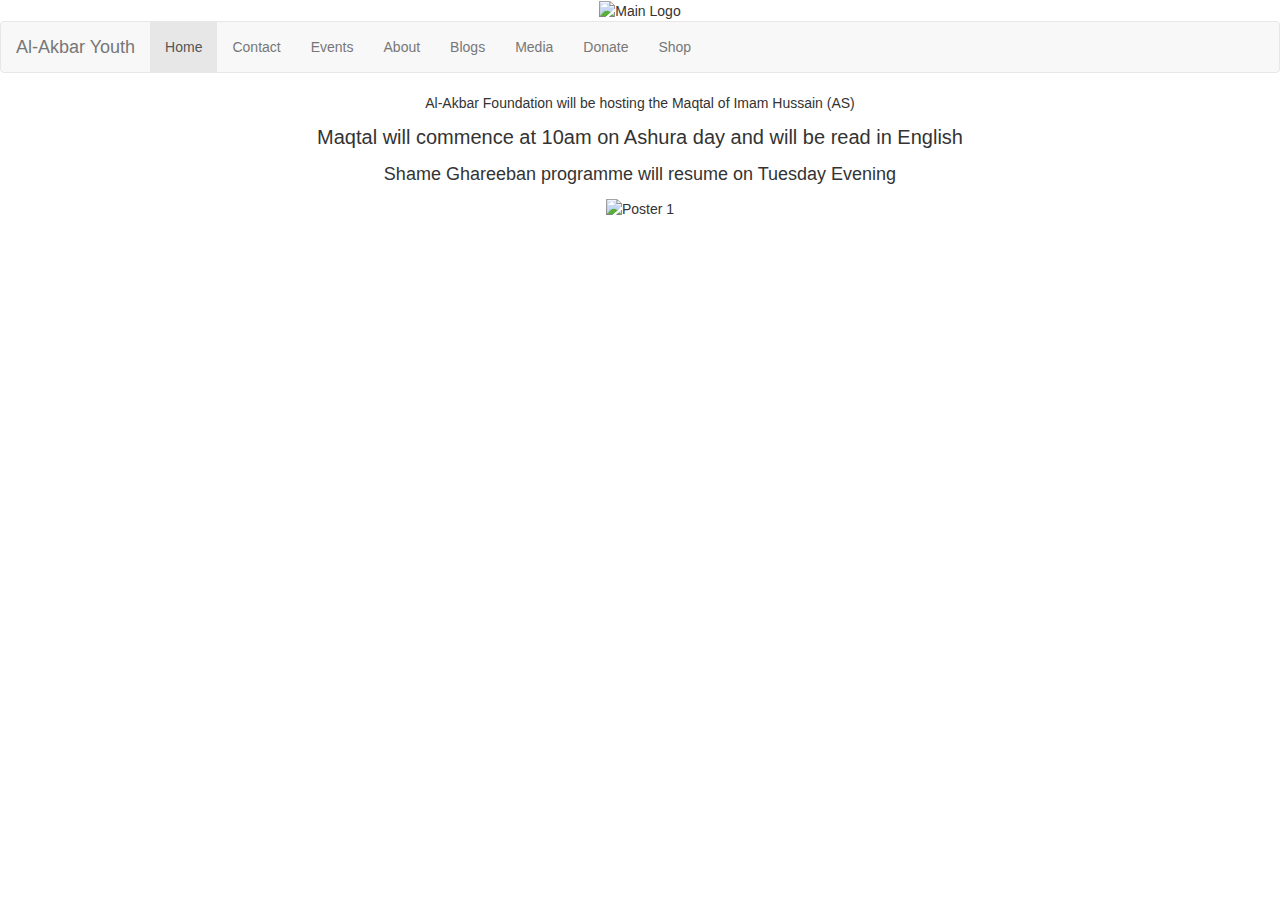
==== index.html @ 3778d7b8 "Update index.html" ====
<!DOCTYPE html>
<html>

  <head>
    <meta charset="utf-8">
    <meta name="viewport" content="width=device-width">
    <title>replit</title>
    <link href="style.css" rel="stylesheet" type="text/css" />
    <link rel="stylesheet" href="https://maxcdn.bootstrapcdn.com/bootstrap/3.4.1/css/bootstrap.min.css">
    <script src="https://ajax.googleapis.com/ajax/libs/jquery/3.6.0/jquery.min.js"></script>
    <script src="https://maxcdn.bootstrapcdn.com/bootstrap/3.4.1/js/bootstrap.min.js"></script>
    <link rel="stylesheet" href="https://cdnjs.cloudflare.com/ajax/libs/font-awesome/6.1.2/css/all.min.css">
  </head>
  <script src="script.js"></script>
  <div class="container">
    <center>
      <img src="images/main-logo.jpg" alt="Main Logo" width="250" height="250">
    </center>
  </div>


  <nav class="navbar navbar-default">
    <div class="container-fluid">
      <div class="navbar-header">
        <a class="navbar-brand" href="/index.html">Al-Akbar Youth</a>
      </div>
      <ul class="nav navbar-nav">
        <li class="active"><a href="#">Home</a></li>
        <li><a href="/pages/contact.html">Contact</a></li>
        <li><a href="/pages/events.html">Events</a></li>
        <li><a href="/pages/about.html">About</a></li>
        <li><a href="/pages/blogs.html">Blogs</a></li>
        <li><a href="/pages/media.html">Media</a></li>
        <li><a href="/pages/donate.html">Donate</a></li>
        <li><a href="/pages/shop.html">Shop</a></li>
      </ul>
    </div>
  </nav>

  <div class="rightbar">
    <a href="https://goo.gl/fRtDSx"><i class="alignleft jetpack-lazy-image jetpack-lazy-image--handled"></i></a>
    <a href="https://goo.gl/wkMmx4"><i class="alignleft jetpack-lazy-image jetpack-lazy-image--handled"></i></a>
    <a href="https://goo.gl/UUWTDP"><i class="alignleft jetpack-lazy-image jetpack-lazy-image--handled""></i></a>
  </div>

  <div class="latest-events">
    <p style="text-align: center;">Al-Akbar Foundation will be hosting the Maqtal of Imam Hussain (AS)</p>
    <p style="text-align: center; font-size:20px">Maqtal will commence at 10am on Ashura day and will be read in English
    </p>
    <p style="text-align: center; font-size: 18px;">Shame Ghareeban programme will resume on Tuesday Evening</p>
    <center>
      <img src="/events/muharram 2022/maqtal-poster-website.webp" alt="Poster 1" width="512" height="640">
    </center>
  </div>
  <br>

</html>
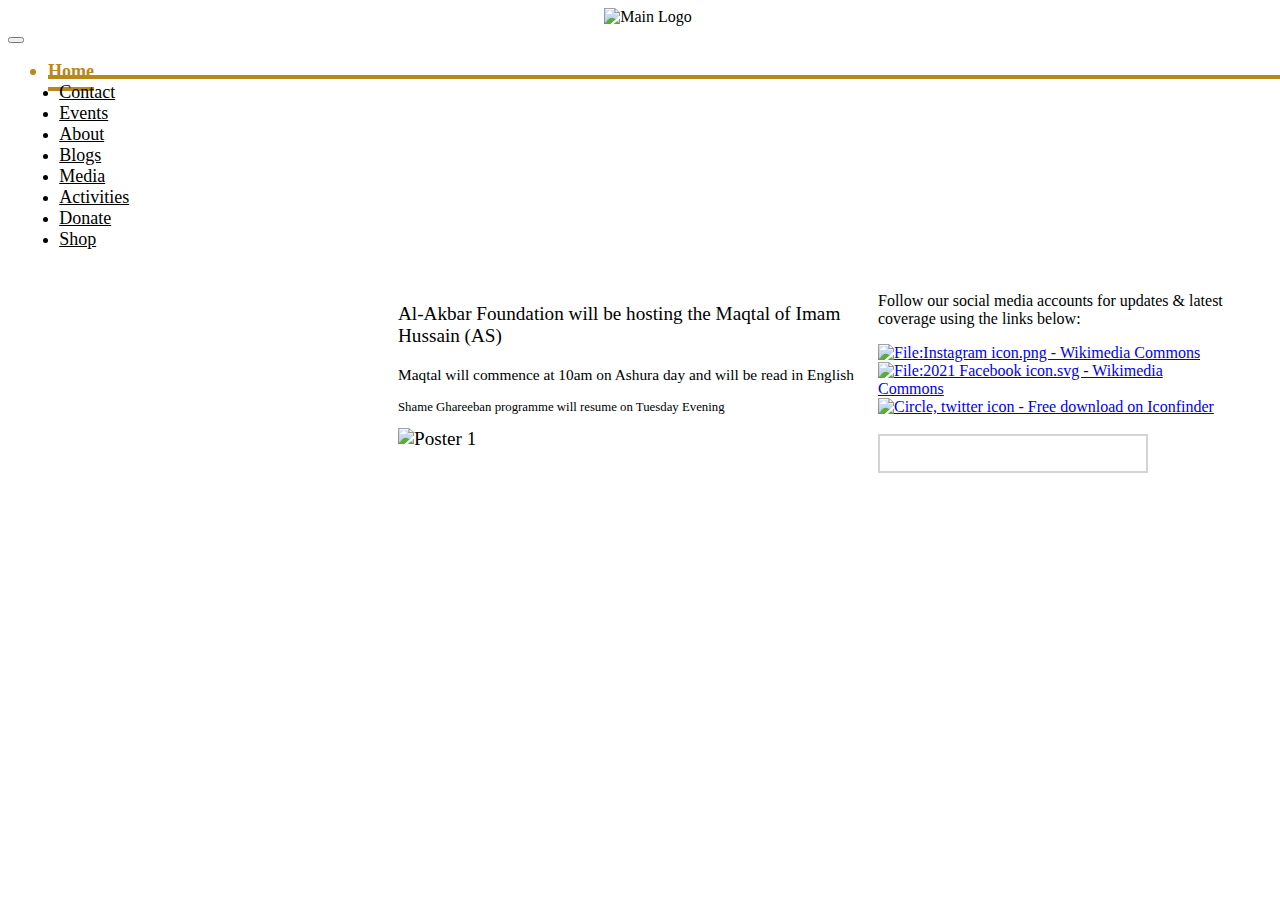
==== commit f42797f6: "add prayer times sidebar" ====
--- a/index.html
+++ b/index.html
@@ -1,57 +1,88 @@
 <!DOCTYPE html>
 <html>
 
-  <head>
-    <meta charset="utf-8">
-    <meta name="viewport" content="width=device-width">
-    <title>replit</title>
-    <link href="style.css" rel="stylesheet" type="text/css" />
-    <link rel="stylesheet" href="https://maxcdn.bootstrapcdn.com/bootstrap/3.4.1/css/bootstrap.min.css">
-    <script src="https://ajax.googleapis.com/ajax/libs/jquery/3.6.0/jquery.min.js"></script>
-    <script src="https://maxcdn.bootstrapcdn.com/bootstrap/3.4.1/js/bootstrap.min.js"></script>
-    <link rel="stylesheet" href="https://cdnjs.cloudflare.com/ajax/libs/font-awesome/6.1.2/css/all.min.css">
-  </head>
-  <script src="script.js"></script>
+<head>
+  <meta charset="utf-8">
+  <meta name="viewport" content="width=device-width, initial-scale=1">
+  <title>Al-Akbar Foundation</title>
+  <link rel="icon" type="image/x-icon" href="/images/favicon.ico">
+  <link href="/style.css" rel="stylesheet" type="text/css" />
+  <link href="/responsive.css" rel="stylesheet">
+  <link href="https://cdn.jsdelivr.net/npm/bootstrap@5.2.0/dist/css/bootstrap.min.css" rel="stylesheet"
+    integrity="sha384-gH2yIJqKdNHPEq0n4Mqa/HGKIhSkIHeL5AyhkYV8i59U5AR6csBvApHHNl/vI1Bx" crossorigin="anonymous">
+  <link href="https://getbootstrap.com/docs/5.2/assets/css/docs.css" rel="stylesheet">
+  <link rel="stylesheet" href="https://cdnjs.cloudflare.com/ajax/libs/font-awesome/6.1.2/css/all.min.css">
+</head>
+
+<script src="script.js"></script>
+
+<body>
   <div class="container">
     <center>
-      <img src="images/main-logo.jpg" alt="Main Logo" width="250" height="250">
+      <img src="images/main-logo.jpg" alt="Main Logo" width="250" height="250" style="max-width:100%;height:auto;" onload="prayerTimes()">
     </center>
   </div>
 
-
-  <nav class="navbar navbar-default">
+  <nav class="navbar navbar-expand-lg">
     <div class="container-fluid">
-      <div class="navbar-header">
-        <a class="navbar-brand" href="/index.html">Al-Akbar Youth</a>
+      <button class="navbar-toggler" type="button" data-bs-toggle="collapse" data-bs-target="#navbarNav"
+        aria-controls="navbarNav" aria-expanded="false" aria-label="Toggle navigation">
+        <span class="navbar-toggler-icon"></span>
+      </button>
+      <div class="collapse navbar-collapse" id="navbarNav">
+        <ul class="navbar-nav mx-auto mb-2 mb-lg-0">
+          <li class="active-nav-item active"><a class="nav-link active" aria-current="page" href="#">Home</a>
+          </li>
+          <li class="nav-item"><a class="nav-link" href="/pages/contact.html">Contact</a></li>
+          <li class="nav-item"><a class="nav-link" href="/pages/events.html">Events</a></li>
+          <li class="nav-item"><a class="nav-link" href="/pages/about.html">About</a></li>
+          <li class="nav-item"><a class="nav-link" href="/pages/blogs.html">Blogs</a></li>
+          <li class="nav-item"><a class="nav-link" href="/pages/media.html">Media</a></li>
+          <li class="nav-item"><a class="nav-link" href="/pages/activities.html">Activities</a></li>
+          <li class="nav-item"><a class="nav-link" href="/pages/donate.html">Donate</a></li>
+          <li class="nav-item"><a class="nav-link" href="/pages/shop.html">Shop</a></li>
+        </ul>
       </div>
-      <ul class="nav navbar-nav">
-        <li class="active"><a href="#">Home</a></li>
-        <li><a href="/pages/contact.html">Contact</a></li>
-        <li><a href="/pages/events.html">Events</a></li>
-        <li><a href="/pages/about.html">About</a></li>
-        <li><a href="/pages/blogs.html">Blogs</a></li>
-        <li><a href="/pages/media.html">Media</a></li>
-        <li><a href="/pages/donate.html">Donate</a></li>
-        <li><a href="/pages/shop.html">Shop</a></li>
-      </ul>
     </div>
   </nav>
 
+
   <div class="rightbar">
-    <a href="https://goo.gl/fRtDSx"><i class="alignleft jetpack-lazy-image jetpack-lazy-image--handled"></i></a>
-    <a href="https://goo.gl/wkMmx4"><i class="alignleft jetpack-lazy-image jetpack-lazy-image--handled"></i></a>
-    <a href="https://goo.gl/UUWTDP"><i class="alignleft jetpack-lazy-image jetpack-lazy-image--handled""></i></a>
+    <p>Follow our social media accounts for updates & latest coverage using the links below:</p>
+    <a href="https://goo.gl/fRtDSx"><img class="alignleft jetpack-lazy-image jetpack-lazy-image--handled"
+        src="https://upload.wikimedia.org/wikipedia/commons/thumb/a/a5/Instagram_icon.png/2048px-Instagram_icon.png"
+        alt="File:Instagram icon.png - Wikimedia Commons" width="75" height="75" data-lazy-loaded="1"
+        loading="eager"></a>
+    <a href="https://goo.gl/wkMmx4"><img class="alignleft jetpack-lazy-image jetpack-lazy-image--handled"
+        src="https://freepikpsd.com/file/2019/11/facebook-app-icon-png-7-Transparent-Images.png"
+        alt="File:2021 Facebook icon.svg - Wikimedia Commons" width="79" height="79" data-lazy-loaded="1"
+        loading="eager"></a>
+    <a href="https://goo.gl/UUWTDP"><img class="alignleft jetpack-lazy-image jetpack-lazy-image--handled"
+        src="https://sctahockey.com/public/images/common/articles/twitter-logo.png"
+        alt="Circle, twitter icon - Free download on Iconfinder" width="75" height="75" data-recalc-dims="1"
+        data-lazy-loaded="1" loading="eager"></a>
+    <br><br>
+      <div class="prayerTimes">
+        <p id="gregDate"></p>
+        <p id="hijriDate"></p>
+        <p id="prayerTimesResult"></p>
+      </div>
   </div>
 
+
+  <br>
   <div class="latest-events">
-    <p style="text-align: center;">Al-Akbar Foundation will be hosting the Maqtal of Imam Hussain (AS)</p>
-    <p style="text-align: center; font-size:20px">Maqtal will commence at 10am on Ashura day and will be read in English
+    <p style="text-align: left;">Al-Akbar Foundation will be hosting the Maqtal of Imam Hussain (AS)</p>
+    <p style="text-align: left; font-size: 1.2vw">Maqtal will commence at 10am on Ashura day and will be read in English
     </p>
-    <p style="text-align: center; font-size: 18px;">Shame Ghareeban programme will resume on Tuesday Evening</p>
-    <center>
-      <img src="/events/muharram 2022/maqtal-poster-website.webp" alt="Poster 1" width="512" height="640">
-    </center>
+    <p style="text-align: left; font-size: 1vw;">Shame Ghareeban programme will resume on Tuesday Evening</p>
+    <img src="/events/muharram 2022/maqtal-poster-website.webp" alt="Poster 1" width="512" height="640">
   </div>
   <br>
 
-</html>
+  <script src="https://cdn.jsdelivr.net/npm/bootstrap@5.2.0/dist/js/bootstrap.bundle.min.js"
+    integrity="sha384-A3rJD856KowSb7dwlZdYEkO39Gagi7vIsF0jrRAoQmDKKtQBHUuLZ9AsSv4jD4Xa"
+    crossorigin="anonymous"></script>
+</body>
+
+</html>--- a/style.css
+++ b/style.css
@@ -0,0 +1,97 @@
+html,
+body {
+  font-weight: 500 !important;
+  height: 100%;
+  width: 100%;
+}
+
+.latest-events {
+  font-size: 1.5vw;
+  padding-left: 390px;
+}
+
+.rightbar {
+  float: right;
+  width:350px;
+  padding: 10px;
+  margin-right: 50px;
+}
+
+.navbar .navbar-nav .nav-link:hover {
+  color: #b9871a;
+}
+.navbar .navbar-nav .nav-link {
+  color: #000000;
+  font-size: 18px;
+}
+@media only screen and (min-width: 992px) {
+  .navbar {
+    padding: 0;
+  }
+  .navbar .navbar-nav .nav-link {
+    padding: 1em 0;
+  }
+  .navbar .navbar-nav .nav-item {
+    margin: 0 0.7em;
+  }
+}
+.navbar .navbar-nav .nav-item {
+  position: relative;
+}
+.navbar .navbar-nav .nav-item::after {
+  position: absolute;
+  bottom: 15%;
+  left: 0;
+  right: 0;
+  margin: auto;
+  background-color: #b9871a;
+  width: 0%;
+  content: "";
+  height: 4px;
+}
+.navbar .navbar-nav .nav-item:hover::after {
+  width: 100%;
+}
+
+.navbar .navbar-nav .nav-item::after {
+  transition: all 0.3s;
+}
+
+
+.active {
+  font-size: 19px;
+  font-weight: bold !important;
+  color: #b9871a !important;
+}
+
+.active::after {
+  position: absolute;
+  bottom: 15%;
+  left: 0;
+  right: 0;
+  margin: auto;
+  background-color: #b9871a;
+  width: 0%;
+  content: "";
+  height: 4px;
+}
+
+.active::after {
+  width: 100%;
+}
+
+.navbar .navbar-nav .nav-item {
+  margin: 0 0.7em;
+}
+
+.active {
+  position: relative;
+}
+
+.prayerTimes {
+  border: 2px solid lightgray;
+  padding-top: 10px;
+  margin-right: 80px;
+  font-size: 25px;
+  padding-left: 15px;
+}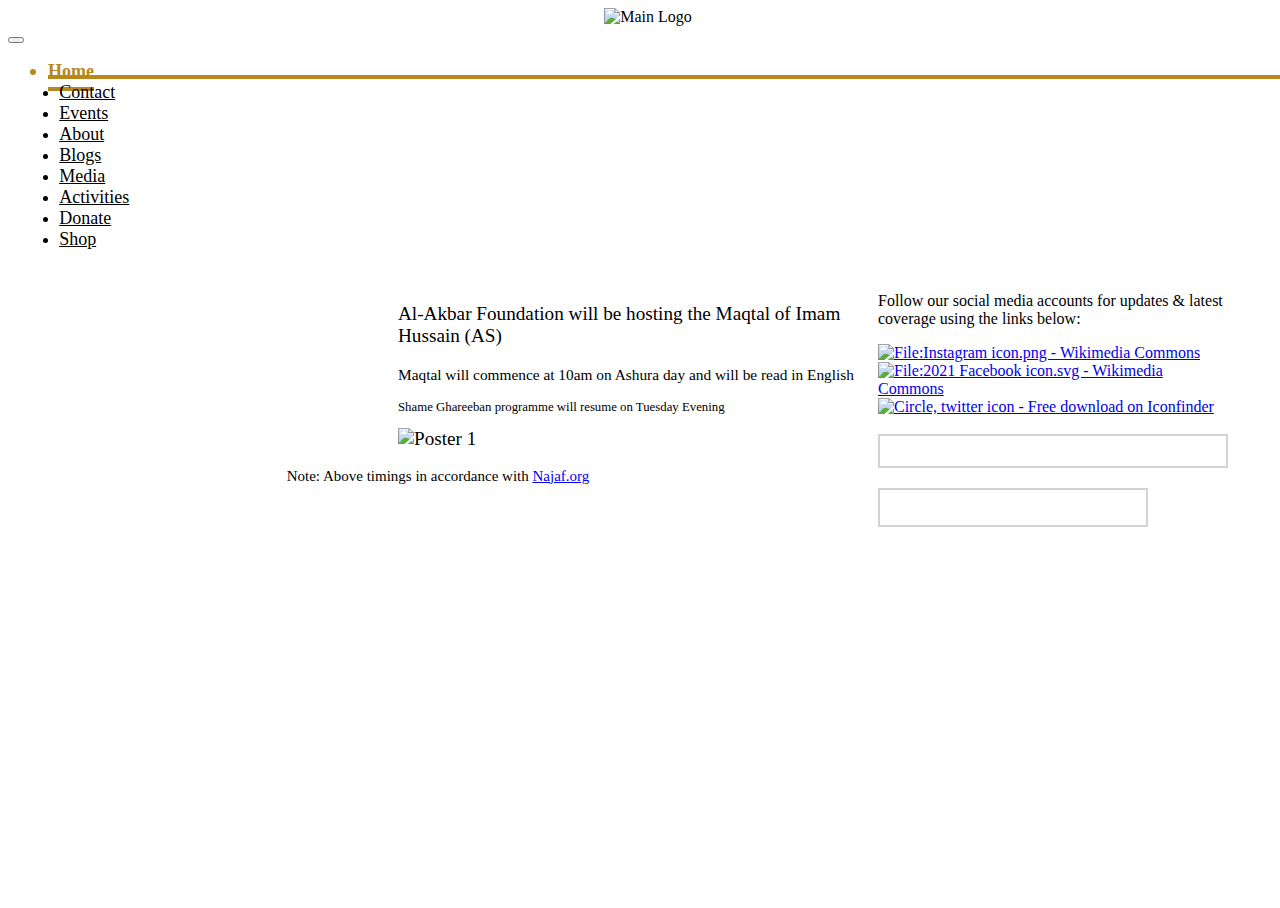
==== commit 4b211367: "update" ====
--- a/index.html
+++ b/index.html
@@ -1,88 +1,75 @@
 <!DOCTYPE html>
 <html>
 
-<head>
-  <meta charset="utf-8">
-  <meta name="viewport" content="width=device-width, initial-scale=1">
-  <title>Al-Akbar Foundation</title>
-  <link rel="icon" type="image/x-icon" href="/images/favicon.ico">
-  <link href="/style.css" rel="stylesheet" type="text/css" />
-  <link href="/responsive.css" rel="stylesheet">
-  <link href="https://cdn.jsdelivr.net/npm/bootstrap@5.2.0/dist/css/bootstrap.min.css" rel="stylesheet"
-    integrity="sha384-gH2yIJqKdNHPEq0n4Mqa/HGKIhSkIHeL5AyhkYV8i59U5AR6csBvApHHNl/vI1Bx" crossorigin="anonymous">
-  <link href="https://getbootstrap.com/docs/5.2/assets/css/docs.css" rel="stylesheet">
-  <link rel="stylesheet" href="https://cdnjs.cloudflare.com/ajax/libs/font-awesome/6.1.2/css/all.min.css">
-</head>
+  <head>
+    <meta charset="utf-8">
+    <meta name="viewport" content="width=device-width, initial-scale=1">
+    <title>Al-Akbar Foundation</title>
+    <link rel="icon" type="image/x-icon" href="/images/favicon.ico">
+    <link href="/style.css" rel="stylesheet" type="text/css" />
+    <link href="https://cdn.jsdelivr.net/npm/bootstrap@5.2.0/dist/css/bootstrap.min.css" rel="stylesheet" integrity="sha384-gH2yIJqKdNHPEq0n4Mqa/HGKIhSkIHeL5AyhkYV8i59U5AR6csBvApHHNl/vI1Bx" crossorigin="anonymous">
+    <link href="https://getbootstrap.com/docs/5.2/assets/css/docs.css" rel="stylesheet">
+    <link rel="stylesheet" href="https://cdnjs.cloudflare.com/ajax/libs/font-awesome/6.1.2/css/all.min.css">
+  </head>
 
-<script src="script.js"></script>
+  <script src="script.js"></script>
 
-<body>
-  <div class="container">
-    <center>
-      <img src="images/main-logo.jpg" alt="Main Logo" width="250" height="250" style="max-width:100%;height:auto;" onload="prayerTimes()">
-    </center>
-  </div>
+  <body>
+    <div class="container">
+      <center>
+        <img src="images/main-logo.jpg" alt="Main Logo" width="250" height="250" style="max-width:100%;height:auto;" onload="prayerTimes()">
+      </center>
+    </div>
 
-  <nav class="navbar navbar-expand-lg">
-    <div class="container-fluid">
-      <button class="navbar-toggler" type="button" data-bs-toggle="collapse" data-bs-target="#navbarNav"
-        aria-controls="navbarNav" aria-expanded="false" aria-label="Toggle navigation">
-        <span class="navbar-toggler-icon"></span>
-      </button>
-      <div class="collapse navbar-collapse" id="navbarNav">
-        <ul class="navbar-nav mx-auto mb-2 mb-lg-0">
-          <li class="active-nav-item active"><a class="nav-link active" aria-current="page" href="#">Home</a>
-          </li>
-          <li class="nav-item"><a class="nav-link" href="/pages/contact.html">Contact</a></li>
-          <li class="nav-item"><a class="nav-link" href="/pages/events.html">Events</a></li>
-          <li class="nav-item"><a class="nav-link" href="/pages/about.html">About</a></li>
-          <li class="nav-item"><a class="nav-link" href="/pages/blogs.html">Blogs</a></li>
-          <li class="nav-item"><a class="nav-link" href="/pages/media.html">Media</a></li>
-          <li class="nav-item"><a class="nav-link" href="/pages/activities.html">Activities</a></li>
-          <li class="nav-item"><a class="nav-link" href="/pages/donate.html">Donate</a></li>
-          <li class="nav-item"><a class="nav-link" href="/pages/shop.html">Shop</a></li>
-        </ul>
+    <nav class="navbar navbar-expand-lg">
+      <div class="container-fluid">
+        <button class="navbar-toggler" type="button" data-bs-toggle="collapse" data-bs-target="#navbarNav" aria-controls="navbarNav" aria-expanded="false" aria-label="Toggle navigation">
+          <span class="navbar-toggler-icon"></span>
+        </button>
+        <div class="collapse navbar-collapse" id="navbarNav">
+          <ul class="navbar-nav mx-auto mb-2 mb-lg-0">
+            <li class="active-nav-item active"><a class="nav-link active" aria-current="page" href="#">Home</a>
+            </li>
+            <li class="nav-item"><a class="nav-link" href="/pages/contact.html">Contact</a></li>
+            <li class="nav-item"><a class="nav-link" href="/pages/events.html">Events</a></li>
+            <li class="nav-item"><a class="nav-link" href="/pages/about.html">About</a></li>
+            <li class="nav-item"><a class="nav-link" href="/pages/blogs.html">Blogs</a></li>
+            <li class="nav-item"><a class="nav-link" href="/pages/media.html">Media</a></li>
+            <li class="nav-item"><a class="nav-link" href="/pages/activities.html">Activities</a></li>
+            <li class="nav-item"><a class="nav-link" href="/pages/donate.html">Donate</a></li>
+            <li class="nav-item"><a class="nav-link" href="/pages/shop.html">Shop</a></li>
+          </ul>
+        </div>
+      </div>
+    </nav>
+
+    <div class="rightbar">
+      <p>Follow our social media accounts for updates & latest coverage using the links below:</p>
+      <a href="https://goo.gl/fRtDSx"><img class="alignleft jetpack-lazy-image jetpack-lazy-image--handled" src="https://upload.wikimedia.org/wikipedia/commons/thumb/a/a5/Instagram_icon.png/2048px-Instagram_icon.png" alt="File:Instagram icon.png - Wikimedia Commons" width="75" height="75" data-lazy-loaded="1" loading="eager"></a>
+      <a href="https://goo.gl/wkMmx4"><img class="alignleft jetpack-lazy-image jetpack-lazy-image--handled" src="https://freepikpsd.com/file/2019/11/facebook-app-icon-png-7-Transparent-Images.png" alt="File:2021 Facebook icon.svg - Wikimedia Commons" width="79" height="79" data-lazy-loaded="1" loading="eager"></a>
+      <a href="https://goo.gl/UUWTDP"><img class="alignleft jetpack-lazy-image jetpack-lazy-image--handled" src="https://sctahockey.com/public/images/common/articles/twitter-logo.png" alt="Circle, twitter icon - Free download on Iconfinder" width="75" height="75" data-recalc-dims="1" data-lazy-loaded="1" loading="eager"></a>
+      <br><br>
+      <div class="datesBox">
+        <p id="date"></p>
+      </div>
+      <div class="prayerTimes">
+        <p id="prayerTimesResult"></p>
       </div>
     </div>
-  </nav>
 
+    <br>
+    <div class="latest-events">
+      <p style="text-align: left;">Al-Akbar Foundation will be hosting the Maqtal of Imam Hussain (AS)</p>
+      <p style="text-align: left; font-size: 1.2vw">Maqtal will commence at 10am on Ashura day and will be read in English
+      </p>
+      <p style="text-align: left; font-size: 1vw;">Shame Ghareeban programme will resume on Tuesday Evening</p>
+      <img src="/events/muharram 2022/maqtal-poster-website.webp" alt="Poster 1" width="512" height="640">
+    </div>
+    <br>
 
-  <div class="rightbar">
-    <p>Follow our social media accounts for updates & latest coverage using the links below:</p>
-    <a href="https://goo.gl/fRtDSx"><img class="alignleft jetpack-lazy-image jetpack-lazy-image--handled"
-        src="https://upload.wikimedia.org/wikipedia/commons/thumb/a/a5/Instagram_icon.png/2048px-Instagram_icon.png"
-        alt="File:Instagram icon.png - Wikimedia Commons" width="75" height="75" data-lazy-loaded="1"
-        loading="eager"></a>
-    <a href="https://goo.gl/wkMmx4"><img class="alignleft jetpack-lazy-image jetpack-lazy-image--handled"
-        src="https://freepikpsd.com/file/2019/11/facebook-app-icon-png-7-Transparent-Images.png"
-        alt="File:2021 Facebook icon.svg - Wikimedia Commons" width="79" height="79" data-lazy-loaded="1"
-        loading="eager"></a>
-    <a href="https://goo.gl/UUWTDP"><img class="alignleft jetpack-lazy-image jetpack-lazy-image--handled"
-        src="https://sctahockey.com/public/images/common/articles/twitter-logo.png"
-        alt="Circle, twitter icon - Free download on Iconfinder" width="75" height="75" data-recalc-dims="1"
-        data-lazy-loaded="1" loading="eager"></a>
-    <br><br>
-      <div class="prayerTimes">
-        <p id="gregDate"></p>
-        <p id="hijriDate"></p>
-        <p id="prayerTimesResult"></p>
-      </div>
-  </div>
+    <footer style="font-size: 15px; text-align: center;">Note: Above timings in accordance with <a href="http://www.najaf.org/">Najaf.org</a></footer>
 
+    <script src="https://cdn.jsdelivr.net/npm/bootstrap@5.2.0/dist/js/bootstrap.bundle.min.js" integrity="sha384-A3rJD856KowSb7dwlZdYEkO39Gagi7vIsF0jrRAoQmDKKtQBHUuLZ9AsSv4jD4Xa" crossorigin="anonymous"></script>
+  </body>
 
-  <br>
-  <div class="latest-events">
-    <p style="text-align: left;">Al-Akbar Foundation will be hosting the Maqtal of Imam Hussain (AS)</p>
-    <p style="text-align: left; font-size: 1.2vw">Maqtal will commence at 10am on Ashura day and will be read in English
-    </p>
-    <p style="text-align: left; font-size: 1vw;">Shame Ghareeban programme will resume on Tuesday Evening</p>
-    <img src="/events/muharram 2022/maqtal-poster-website.webp" alt="Poster 1" width="512" height="640">
-  </div>
-  <br>
-
-  <script src="https://cdn.jsdelivr.net/npm/bootstrap@5.2.0/dist/js/bootstrap.bundle.min.js"
-    integrity="sha384-A3rJD856KowSb7dwlZdYEkO39Gagi7vIsF0jrRAoQmDKKtQBHUuLZ9AsSv4jD4Xa"
-    crossorigin="anonymous"></script>
-</body>
-
-</html>+</html>
--- a/style.css
+++ b/style.css
@@ -12,7 +12,7 @@
 
 .rightbar {
   float: right;
-  width:350px;
+  width: 350px;
   padding: 10px;
   margin-right: 50px;
 }
@@ -20,24 +20,30 @@
 .navbar .navbar-nav .nav-link:hover {
   color: #b9871a;
 }
+
 .navbar .navbar-nav .nav-link {
   color: #000000;
   font-size: 18px;
 }
+
 @media only screen and (min-width: 992px) {
   .navbar {
     padding: 0;
   }
+
   .navbar .navbar-nav .nav-link {
     padding: 1em 0;
   }
+
   .navbar .navbar-nav .nav-item {
     margin: 0 0.7em;
   }
 }
+
 .navbar .navbar-nav .nav-item {
   position: relative;
 }
+
 .navbar .navbar-nav .nav-item::after {
   position: absolute;
   bottom: 15%;
@@ -49,6 +55,7 @@
   content: "";
   height: 4px;
 }
+
 .navbar .navbar-nav .nav-item:hover::after {
   width: 100%;
 }
@@ -94,4 +101,12 @@
   margin-right: 80px;
   font-size: 25px;
   padding-left: 15px;
+}
+
+.datesBox {
+  border: 2px solid lightgray;
+  padding-top: 10px;
+  font-size: 20px;
+  padding-left: 10px;
+  margin-bottom: 20px;
 }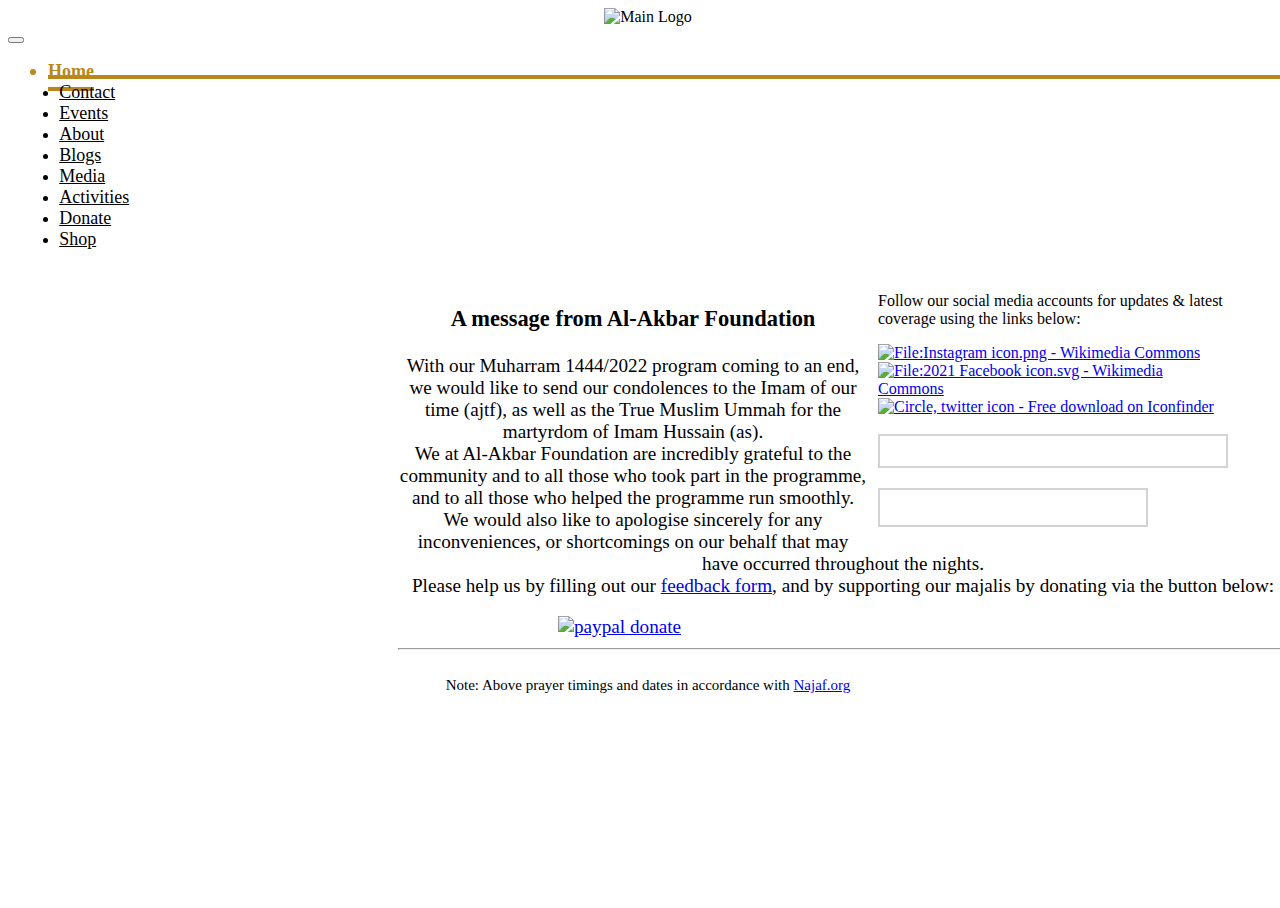
==== commit 717b4931: "Update index.html" ====
--- a/index.html
+++ b/index.html
@@ -1,75 +1,98 @@
 <!DOCTYPE html>
 <html>
 
-  <head>
-    <meta charset="utf-8">
-    <meta name="viewport" content="width=device-width, initial-scale=1">
-    <title>Al-Akbar Foundation</title>
-    <link rel="icon" type="image/x-icon" href="/images/favicon.ico">
-    <link href="/style.css" rel="stylesheet" type="text/css" />
-    <link href="https://cdn.jsdelivr.net/npm/bootstrap@5.2.0/dist/css/bootstrap.min.css" rel="stylesheet" integrity="sha384-gH2yIJqKdNHPEq0n4Mqa/HGKIhSkIHeL5AyhkYV8i59U5AR6csBvApHHNl/vI1Bx" crossorigin="anonymous">
-    <link href="https://getbootstrap.com/docs/5.2/assets/css/docs.css" rel="stylesheet">
-    <link rel="stylesheet" href="https://cdnjs.cloudflare.com/ajax/libs/font-awesome/6.1.2/css/all.min.css">
-  </head>
+<head>
+  <meta charset="utf-8">
+  <meta name="viewport" content="width=device-width, initial-scale=1">
+  <title>Al-Akbar Foundation</title>
+  <link rel="icon" type="image/x-icon" href="/images/favicon.ico">
+  <link href="/style.css" rel="stylesheet" type="text/css" />
+  <link href="https://cdn.jsdelivr.net/npm/bootstrap@5.2.0/dist/css/bootstrap.min.css" rel="stylesheet"
+    integrity="sha384-gH2yIJqKdNHPEq0n4Mqa/HGKIhSkIHeL5AyhkYV8i59U5AR6csBvApHHNl/vI1Bx" crossorigin="anonymous">
+  <link href="https://getbootstrap.com/docs/5.2/assets/css/docs.css" rel="stylesheet">
+  <link rel="stylesheet" href="https://cdnjs.cloudflare.com/ajax/libs/font-awesome/6.1.2/css/all.min.css">
+</head>
 
-  <script src="script.js"></script>
+<script src="script.js"></script>
 
-  <body>
-    <div class="container">
-      <center>
-        <img src="images/main-logo.jpg" alt="Main Logo" width="250" height="250" style="max-width:100%;height:auto;" onload="prayerTimes()">
-      </center>
-    </div>
+<body>
+  <div class="container">
+    <center>
+      <img src="images/main-logo.jpg" alt="Main Logo" width="250" height="250" style="max-width:100%;height:auto;"
+        onload="prayerTimes()">
+    </center>
+  </div>
 
-    <nav class="navbar navbar-expand-lg">
-      <div class="container-fluid">
-        <button class="navbar-toggler" type="button" data-bs-toggle="collapse" data-bs-target="#navbarNav" aria-controls="navbarNav" aria-expanded="false" aria-label="Toggle navigation">
-          <span class="navbar-toggler-icon"></span>
-        </button>
-        <div class="collapse navbar-collapse" id="navbarNav">
-          <ul class="navbar-nav mx-auto mb-2 mb-lg-0">
-            <li class="active-nav-item active"><a class="nav-link active" aria-current="page" href="#">Home</a>
-            </li>
-            <li class="nav-item"><a class="nav-link" href="/pages/contact.html">Contact</a></li>
-            <li class="nav-item"><a class="nav-link" href="/pages/events.html">Events</a></li>
-            <li class="nav-item"><a class="nav-link" href="/pages/about.html">About</a></li>
-            <li class="nav-item"><a class="nav-link" href="/pages/blogs.html">Blogs</a></li>
-            <li class="nav-item"><a class="nav-link" href="/pages/media.html">Media</a></li>
-            <li class="nav-item"><a class="nav-link" href="/pages/activities.html">Activities</a></li>
-            <li class="nav-item"><a class="nav-link" href="/pages/donate.html">Donate</a></li>
-            <li class="nav-item"><a class="nav-link" href="/pages/shop.html">Shop</a></li>
-          </ul>
-        </div>
-      </div>
-    </nav>
-
-    <div class="rightbar">
-      <p>Follow our social media accounts for updates & latest coverage using the links below:</p>
-      <a href="https://goo.gl/fRtDSx"><img class="alignleft jetpack-lazy-image jetpack-lazy-image--handled" src="https://upload.wikimedia.org/wikipedia/commons/thumb/a/a5/Instagram_icon.png/2048px-Instagram_icon.png" alt="File:Instagram icon.png - Wikimedia Commons" width="75" height="75" data-lazy-loaded="1" loading="eager"></a>
-      <a href="https://goo.gl/wkMmx4"><img class="alignleft jetpack-lazy-image jetpack-lazy-image--handled" src="https://freepikpsd.com/file/2019/11/facebook-app-icon-png-7-Transparent-Images.png" alt="File:2021 Facebook icon.svg - Wikimedia Commons" width="79" height="79" data-lazy-loaded="1" loading="eager"></a>
-      <a href="https://goo.gl/UUWTDP"><img class="alignleft jetpack-lazy-image jetpack-lazy-image--handled" src="https://sctahockey.com/public/images/common/articles/twitter-logo.png" alt="Circle, twitter icon - Free download on Iconfinder" width="75" height="75" data-recalc-dims="1" data-lazy-loaded="1" loading="eager"></a>
-      <br><br>
-      <div class="datesBox">
-        <p id="date"></p>
-      </div>
-      <div class="prayerTimes">
-        <p id="prayerTimesResult"></p>
+  <nav class="navbar navbar-expand-lg">
+    <div class="container-fluid">
+      <button class="navbar-toggler" type="button" data-bs-toggle="collapse" data-bs-target="#navbarNav"
+        aria-controls="navbarNav" aria-expanded="false" aria-label="Toggle navigation">
+        <span class="navbar-toggler-icon"></span>
+      </button>
+      <div class="collapse navbar-collapse" id="navbarNav">
+        <ul class="navbar-nav mx-auto mb-2 mb-lg-0">
+          <li class="active-nav-item active"><a class="nav-link active" aria-current="page" href="#">Home</a>
+          </li>
+          <li class="nav-item"><a class="nav-link" href="/pages/contact.html">Contact</a></li>
+          <li class="nav-item"><a class="nav-link" href="/pages/events.html">Events</a></li>
+          <li class="nav-item"><a class="nav-link" href="/pages/about.html">About</a></li>
+          <li class="nav-item"><a class="nav-link" href="/pages/blogs.html">Blogs</a></li>
+          <li class="nav-item"><a class="nav-link" href="/pages/media.html">Media</a></li>
+          <li class="nav-item"><a class="nav-link" href="/pages/activities.html">Activities</a></li>
+          <li class="nav-item"><a class="nav-link" href="/pages/donate.html">Donate</a></li>
+          <li class="nav-item"><a class="nav-link" href="/pages/shop.html">Shop</a></li>
+        </ul>
       </div>
     </div>
+  </nav>
 
-    <br>
-    <div class="latest-events">
-      <p style="text-align: left;">Al-Akbar Foundation will be hosting the Maqtal of Imam Hussain (AS)</p>
-      <p style="text-align: left; font-size: 1.2vw">Maqtal will commence at 10am on Ashura day and will be read in English
-      </p>
-      <p style="text-align: left; font-size: 1vw;">Shame Ghareeban programme will resume on Tuesday Evening</p>
-      <img src="/events/muharram 2022/maqtal-poster-website.webp" alt="Poster 1" width="512" height="640">
+  <div class="rightbar">
+    <p>Follow our social media accounts for updates & latest coverage using the links below:</p>
+    <a href="https://goo.gl/fRtDSx"><img class="alignleft jetpack-lazy-image jetpack-lazy-image--handled"
+        src="https://upload.wikimedia.org/wikipedia/commons/thumb/a/a5/Instagram_icon.png/2048px-Instagram_icon.png"
+        alt="File:Instagram icon.png - Wikimedia Commons" width="75" height="75" data-lazy-loaded="1"
+        loading="eager"></a>
+    <a href="https://goo.gl/wkMmx4"><img class="alignleft jetpack-lazy-image jetpack-lazy-image--handled"
+        src="/images/facebook logo.png"
+        alt="File:2021 Facebook icon.svg - Wikimedia Commons" width="79" height="79" data-lazy-loaded="1"
+        loading="eager"></a>
+    <a href="https://goo.gl/UUWTDP"><img class="alignleft jetpack-lazy-image jetpack-lazy-image--handled"
+        src="https://sctahockey.com/public/images/common/articles/twitter-logo.png"
+        alt="Circle, twitter icon - Free download on Iconfinder" width="75" height="75" data-recalc-dims="1"
+        data-lazy-loaded="1" loading="eager"></a>
+    <br><br>
+    <div class="datesBox">
+      <p id="date"></p>
     </div>
-    <br>
+    <div class="prayerTimes">
+      <p id="prayerTimesResult"></p>
+    </div>
+  </div>
 
-    <footer style="font-size: 15px; text-align: center;">Note: Above timings in accordance with <a href="http://www.najaf.org/">Najaf.org</a></footer>
+  <br>
+  <div class="latest-events">
+    <h3 style="text-align: center;">A message from Al-Akbar Foundation</h1>
+      <p style="text-align: center;">
+        With our Muharram 1444/2022 program coming to an end, we would like to send our condolences to the Imam of our
+        time (ajtf), as well as the True Muslim Ummah for the martyrdom of Imam Hussain (as).<br>
+        We at Al-Akbar Foundation are incredibly grateful to the community and to all those who took part in the
+        programme, and to all those who helped the programme run smoothly.<br>
+        We would also like to apologise sincerely for any inconveniences, or shortcomings on our behalf that may have
+        occurred throughout the nights.<br>
+        Please help us by filling out our <a
+          href="https://docs.google.com/forms/d/e/1FAIpQLSeZbC-LF61KbShxKyrfHvbQLt8Q6LllsLVqrISk_iHvqq17Cw/viewform">feedback
+          form</a>, and by supporting our majalis by donating via the button below:</p>
+      <a href="https://bit.ly/3AszIO1" target="_blank"><img style="margin-left: 160px" class="aligncenter jetpack-lazy-image jetpack-lazy-image--handled" src="https://i0.wp.com/raw.githubusercontent.com/aha999/DonateButtons/master/Paypal.png?resize=382%2C148&amp;ssl=1" alt="paypal donate" width="382" height="148" data-recalc-dims="1" data-lazy-loaded="1" loading="eager"></a>
+      <hr>
+  </div>
+  <br>
 
-    <script src="https://cdn.jsdelivr.net/npm/bootstrap@5.2.0/dist/js/bootstrap.bundle.min.js" integrity="sha384-A3rJD856KowSb7dwlZdYEkO39Gagi7vIsF0jrRAoQmDKKtQBHUuLZ9AsSv4jD4Xa" crossorigin="anonymous"></script>
-  </body>
+  <footer style="font-size: 15px; text-align: center;">Note: Above prayer timings and dates in accordance with <a
+      href="http://www.najaf.org/">Najaf.org</a></footer>
+
+  <script src="https://cdn.jsdelivr.net/npm/bootstrap@5.2.0/dist/js/bootstrap.bundle.min.js"
+    integrity="sha384-A3rJD856KowSb7dwlZdYEkO39Gagi7vIsF0jrRAoQmDKKtQBHUuLZ9AsSv4jD4Xa"
+    crossorigin="anonymous"></script>
+</body>
 
 </html>
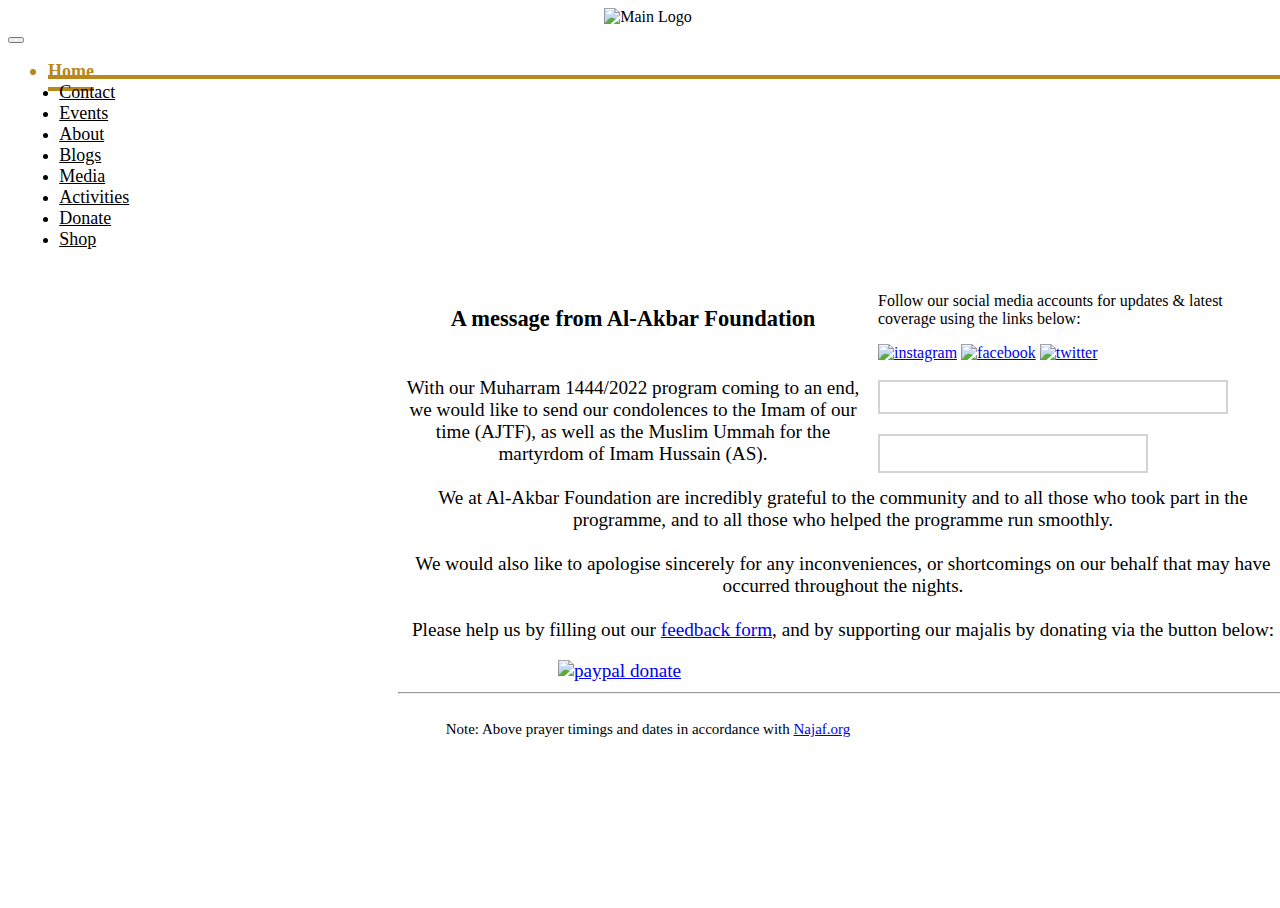
==== commit 9abf9cbb: "Update index.html" ====
--- a/index.html
+++ b/index.html
@@ -18,8 +18,7 @@
 <body>
   <div class="container">
     <center>
-      <img src="images/main-logo.jpg" alt="Main Logo" width="250" height="250" style="max-width:100%;height:auto;"
-        onload="prayerTimes()">
+      <img src="images/main-logo.jpg" alt="Main Logo" width="250" height="250" style="max-width:100%;height:auto;">
     </center>
   </div>
 
@@ -47,19 +46,14 @@
   </nav>
 
   <div class="rightbar">
+
     <p>Follow our social media accounts for updates & latest coverage using the links below:</p>
-    <a href="https://goo.gl/fRtDSx"><img class="alignleft jetpack-lazy-image jetpack-lazy-image--handled"
-        src="https://upload.wikimedia.org/wikipedia/commons/thumb/a/a5/Instagram_icon.png/2048px-Instagram_icon.png"
-        alt="File:Instagram icon.png - Wikimedia Commons" width="75" height="75" data-lazy-loaded="1"
-        loading="eager"></a>
-    <a href="https://goo.gl/wkMmx4"><img class="alignleft jetpack-lazy-image jetpack-lazy-image--handled"
-        src="/images/facebook logo.png"
-        alt="File:2021 Facebook icon.svg - Wikimedia Commons" width="79" height="79" data-lazy-loaded="1"
-        loading="eager"></a>
-    <a href="https://goo.gl/UUWTDP"><img class="alignleft jetpack-lazy-image jetpack-lazy-image--handled"
-        src="https://sctahockey.com/public/images/common/articles/twitter-logo.png"
-        alt="Circle, twitter icon - Free download on Iconfinder" width="75" height="75" data-recalc-dims="1"
+    <a href="https://goo.gl/fRtDSx" target=”_blank”><img src="https://i.imgur.com/EhdFKuR.png" alt="instagram" width="70" height="70"
         data-lazy-loaded="1" loading="eager"></a>
+    <a href="https://goo.gl/wkMmx4" target=”_blank”><img class="fb-round-corners" src="https://i.imgur.com/snHX1HR.png" alt="facebook"
+        width="70" height="70" data-lazy-loaded="1" loading="eager"></a>
+    <a href="https://goo.gl/UUWTDP" target=”_blank”><img src="https://i.imgur.com/cbgQbOy.png" alt="twitter" width="70" height="70"
+        data-recalc-dims="1" data-lazy-loaded="1" loading="eager"></a>
     <br><br>
     <div class="datesBox">
       <p id="date"></p>
@@ -68,21 +62,27 @@
       <p id="prayerTimesResult"></p>
     </div>
   </div>
-
   <br>
   <div class="latest-events">
     <h3 style="text-align: center;">A message from Al-Akbar Foundation</h1>
-      <p style="text-align: center;">
+      <p style="text-align: center;"><br>
         With our Muharram 1444/2022 program coming to an end, we would like to send our condolences to the Imam of our
-        time (ajtf), as well as the True Muslim Ummah for the martyrdom of Imam Hussain (as).<br>
+        time (AJTF), as well as the Muslim Ummah for the martyrdom of Imam Hussain (AS).<br>
+        <br>
         We at Al-Akbar Foundation are incredibly grateful to the community and to all those who took part in the
         programme, and to all those who helped the programme run smoothly.<br>
+        <br>
         We would also like to apologise sincerely for any inconveniences, or shortcomings on our behalf that may have
         occurred throughout the nights.<br>
+        <br>
         Please help us by filling out our <a
           href="https://docs.google.com/forms/d/e/1FAIpQLSeZbC-LF61KbShxKyrfHvbQLt8Q6LllsLVqrISk_iHvqq17Cw/viewform">feedback
-          form</a>, and by supporting our majalis by donating via the button below:</p>
-      <a href="https://bit.ly/3AszIO1" target="_blank"><img style="margin-left: 160px" class="aligncenter jetpack-lazy-image jetpack-lazy-image--handled" src="https://i0.wp.com/raw.githubusercontent.com/aha999/DonateButtons/master/Paypal.png?resize=382%2C148&amp;ssl=1" alt="paypal donate" width="382" height="148" data-recalc-dims="1" data-lazy-loaded="1" loading="eager"></a>
+          form</a>, and by supporting our majalis by donating via the button below:
+      </p>
+      <a href="https://bit.ly/3AszIO1" target="_blank"><img style="margin-left: 160px"
+          class="aligncenter jetpack-lazy-image jetpack-lazy-image--handled"
+          src="https://i0.wp.com/raw.githubusercontent.com/aha999/DonateButtons/master/Paypal.png?resize=382%2C148&amp;ssl=1"
+          alt="paypal donate" width="382" height="148" data-recalc-dims="1" data-lazy-loaded="1" loading="eager"></a>
       <hr>
   </div>
   <br>
